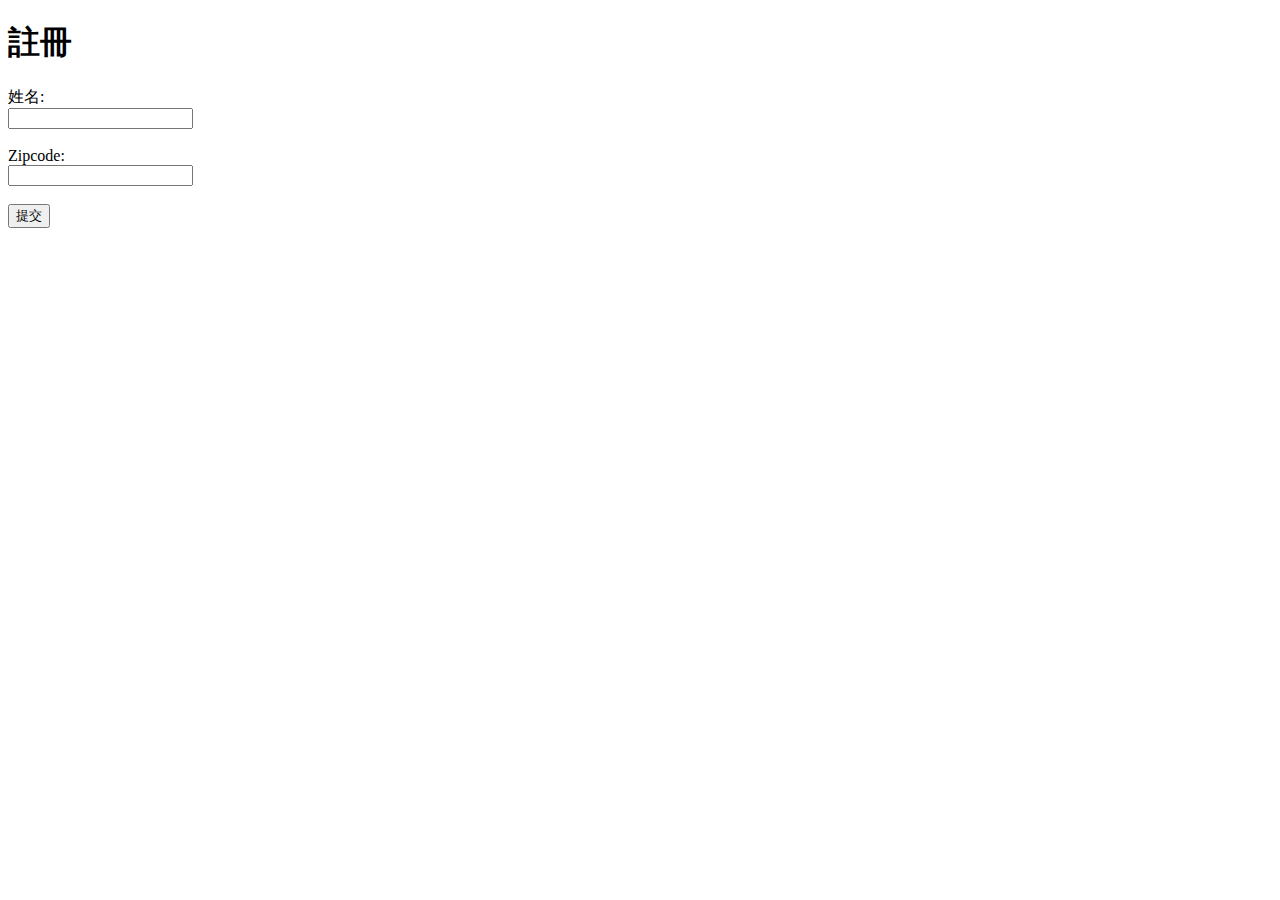
==== register.html @ fd37d82d "Create register.html" ====
<!DOCTYPE html>
<html>
<head>
    <title>註冊頁面</title>
</head>
<body>
    <h1>註冊</h1>
    <form id="registrationForm">
        <label for="name">姓名:</label><br>
        <input type="text" id="name" name="name" required><br><br>
        <label for="zipcode">Zipcode:</label><br>
        <input type="text" id="zipcode" name="zipcode" required><br><br>
        <button type="submit">提交</button>
    </form>

    <script>
        document.getElementById('registrationForm').addEventListener('submit', function(event) {
            event.preventDefault(); // 防止表單提交後頁面刷新

            const name = document.getElementById('name').value;
            const zipcode = document.getElementById('zipcode').value;

            // 將數據保存到本地存儲
            localStorage.setItem('name', name);
            localStorage.setItem('zipcode', zipcode);

            alert('註冊成功！');
        });
    </script>
</body>
</html>
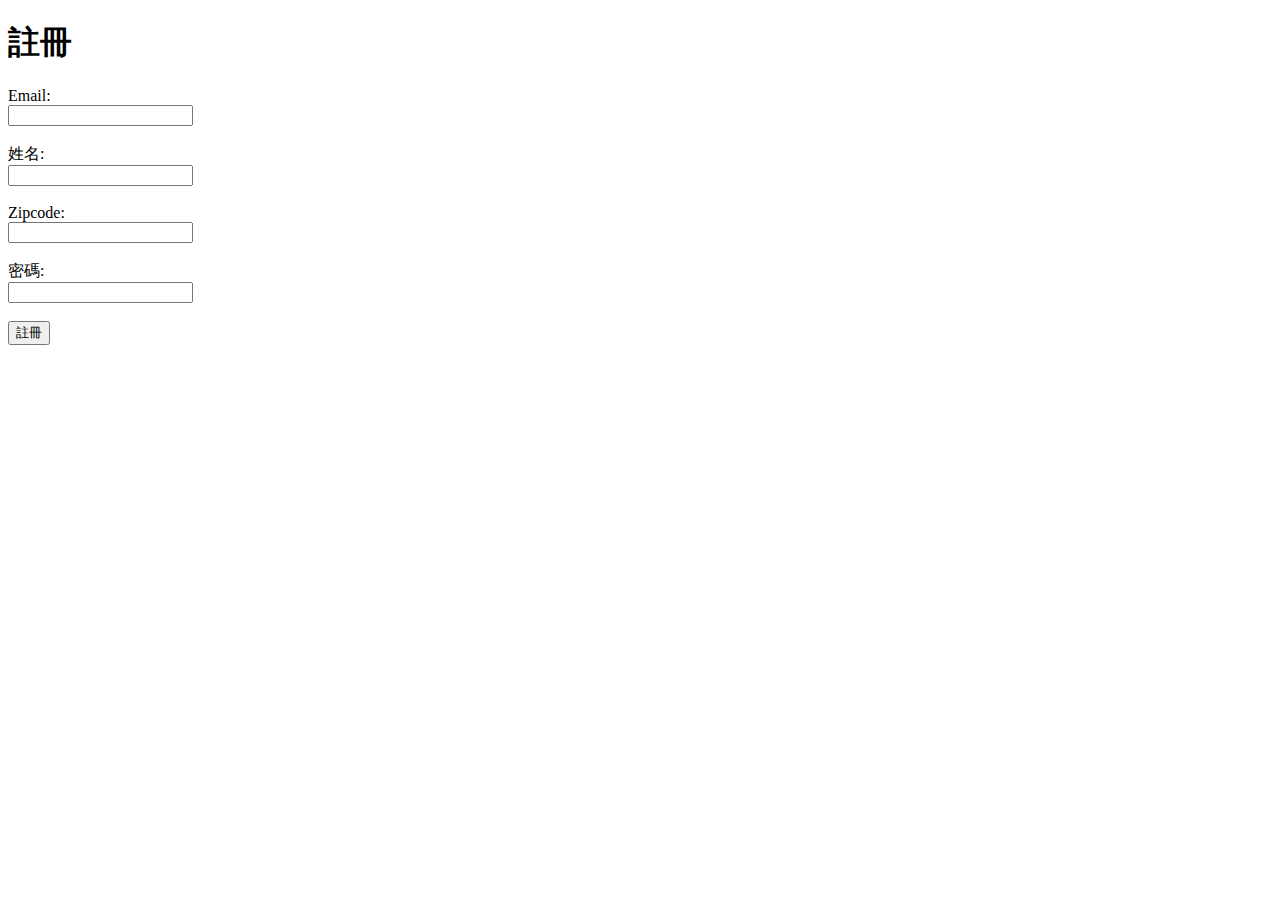
==== commit 7d0cc00f: "register.html" ====
--- a/register.html
+++ b/register.html
@@ -6,25 +6,60 @@
 <body>
     <h1>註冊</h1>
     <form id="registrationForm">
+        <label for="email">Email:</label><br>
+        <input type="email" id="email" name="email" required><br><br>
         <label for="name">姓名:</label><br>
         <input type="text" id="name" name="name" required><br><br>
         <label for="zipcode">Zipcode:</label><br>
         <input type="text" id="zipcode" name="zipcode" required><br><br>
-        <button type="submit">提交</button>
+        <label for="password">密碼:</label><br>
+        <input type="password" id="password" name="password" required><br><br>
+        <button type="submit">註冊</button>
     </form>
 
+    <p id="message"></p>
+
     <script>
+        // 允許註冊的 Email 清單
+        const allowedEmails = ["user1@example.com", "user2@example.com"];
+
+        // 檢查 Email 是否在允許的清單中
+        function isEmailAllowed(email) {
+            return allowedEmails.includes(email);
+        }
+
+        // 檢查 Email 是否已註冊
+        function isEmailRegistered(email) {
+            const users = JSON.parse(localStorage.getItem('users')) || [];
+            return users.some(user => user.email === email);
+        }
+
+        // 註冊表單提交事件
         document.getElementById('registrationForm').addEventListener('submit', function(event) {
-            event.preventDefault(); // 防止表單提交後頁面刷新
+            event.preventDefault();
 
+            const email = document.getElementById('email').value;
             const name = document.getElementById('name').value;
             const zipcode = document.getElementById('zipcode').value;
+            const password = document.getElementById('password').value;
 
-            // 將數據保存到本地存儲
-            localStorage.setItem('name', name);
-            localStorage.setItem('zipcode', zipcode);
+            if (!isEmailAllowed(email)) {
+                document.getElementById('message').innerText = '此 Email 不在允許的清單中。';
+                return;
+            }
 
-            alert('註冊成功！');
+            if (isEmailRegistered(email)) {
+                document.getElementById('message').innerText = '此 Email 已註冊，請登錄。';
+                return;
+            }
+
+            // 保存用戶數據
+            const user = { email, name, zipcode, password };
+            const users = JSON.parse(localStorage.getItem('users')) || [];
+            users.push(user);
+            localStorage.setItem('users', JSON.stringify(users));
+
+            document.getElementById('message').innerText = '註冊成功！';
         });
     </script>
 </body>
